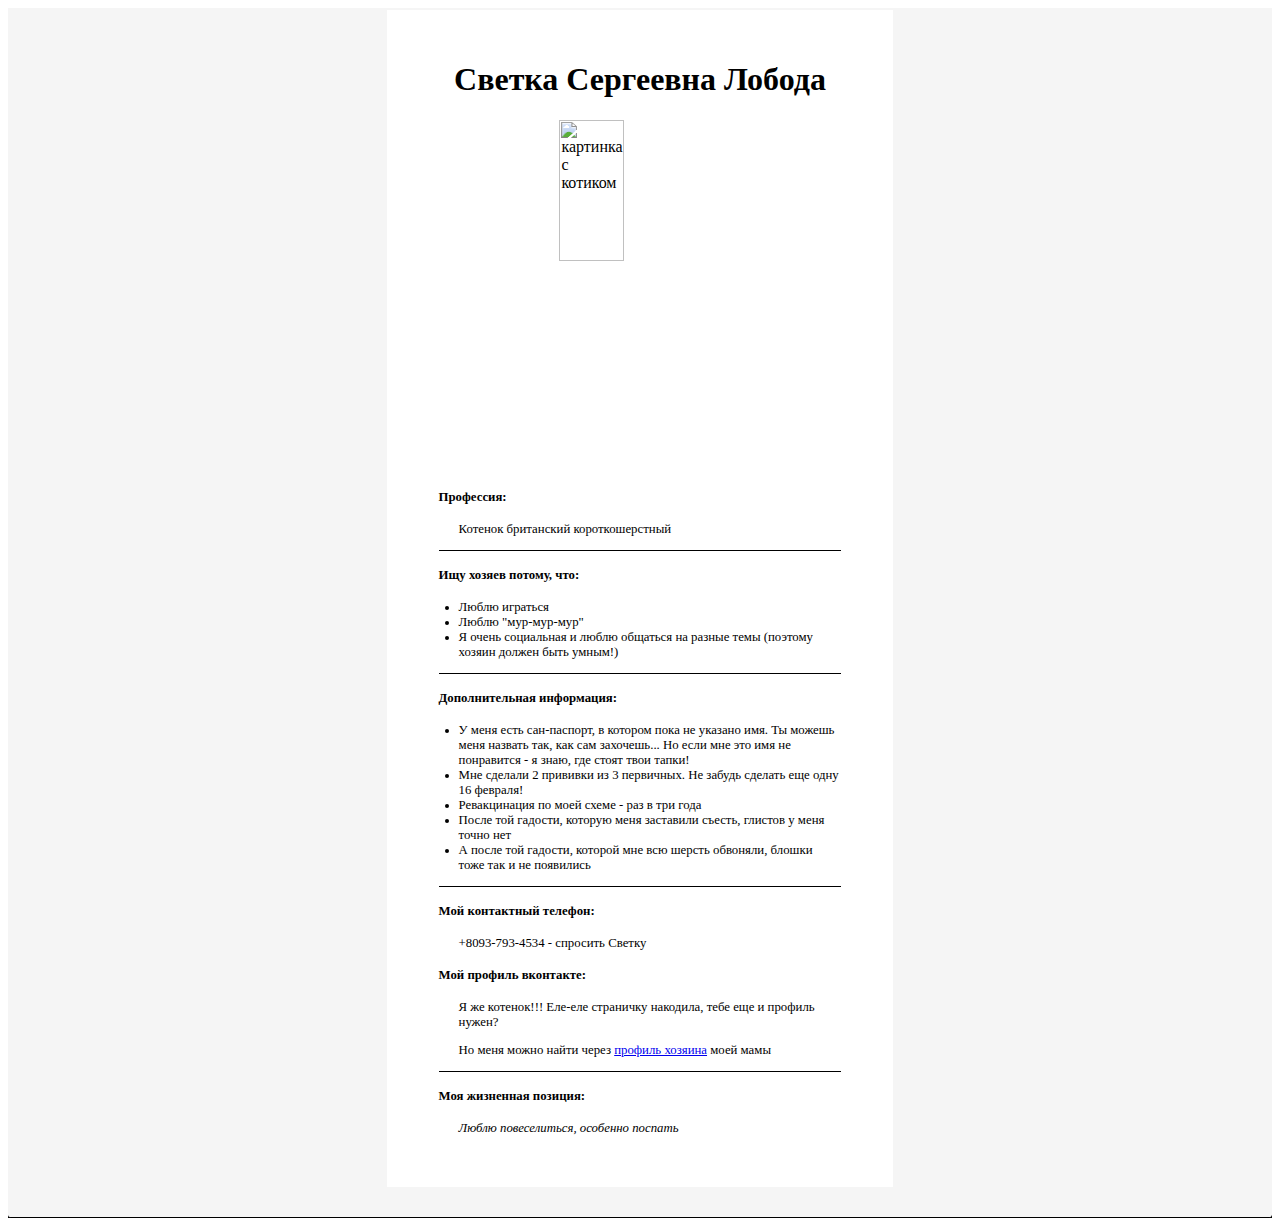
==== hw1/hw_1.html @ 826d2798 "hw1 compleated" ====
<!DOCUMENT html>
<html lang="en">
	<head>
		<meta charset="UTF-8">
		<title>Светка</title>
		<link rel="stylesheet" href="css/style.css">
		<link rel="shortcut icon" href="pict/favicon.ico" type="image/x-icon">
	</head>
	<body>
		<div class="Dblack">
			<div class="Dbackdrop">
				<div class="Dapron">
					<div class="Dmain">
						<div class="Dheader">
							<h1>Светка Сергеевна Лобода</h1>
							<img src="pict/svetka1.jpg" title="Светка" alt="картинка с котиком">
							<h4>Профессия:</h4>
							<p>Котенок британский короткошерстный</p>
						</div>
						<div class="Dabout">
							<h4>Ищу хозяев потому, что:</h4>
							<ul>
								<li>Люблю играться</li>
								<li>Люблю "мур-мур-мур"</li>
								<li>Я очень социальная и люблю общаться на разные темы (поэтому хозяин должен быть умным!)</li>
							</ul>
						</div>
						<div class="Dabout">
							<h4>Дополнительная информация:</h4>
							<ul>
								<li>У меня есть сан-паспорт, в котором пока не указано имя. Ты можешь меня назвать так, как сам захочешь... Но если мне это имя не понравится - я знаю, где стоят твои тапки!</li>
								<li>Мне сделали 2 прививки из 3 первичных. Не забудь сделать еще одну 16 февраля!</li>
								<li>Ревакцинация по моей схеме - раз в три года</li>
								<li>После той гадости, которую меня заставили съесть, глистов у меня точно нет</li>
								<li>А после той гадости, которой мне всю шерсть обвоняли, блошки тоже так и не появились</li>
							</ul>
						</div>
						<div class="Dcontacts">
							<h4>Мой контактный телефон:</h4>
							<p>+8093-793-4534 - спросить Светку</p>
							<p></p>
							<h4>Мой профиль вконтакте:</h4>
							<p>Я же котенок!!! Еле-еле страничку накодила, тебе еще и профиль нужен?</p>
							<p>Но меня можно найти через 
								<a href="http://vk.com/pro100som" target="_blank">профиль хозяина</a> моей мамы
							</p>
						</div>
						<div class="Dlifestyle">
							<h4>Моя жизненная позиция:</h4>
							<p><i>Люблю повеселиться, особенно поспать</i></p>
						</div>
					</div>
				</div>
			</div>
		</div>
	</body>
</html>
---- hw1/css/style.css ----
/*div style*/
.Dblack{
	background-color: black;
}
.Dbackdrop{
	background-color: whitesmoke;
	margin-bottom: 10px;
	border-bottom: 1px solid black;
	border-radius:0 0 3px 3px;
	border-top: 1px solid whitesmoke;
}
.Dapron{
	background-color: white;
	margin: 1px 30% 30px 30%;
	border: 1px white ridge;
}
.Dmain{
	margin: 10% 10% 10% 10%;
}
.Dheader{
	border-bottom: 1px solid black;
}
.Dabout{
	border-bottom: 1px solid black;
	
}
.Dcontacts{
	border-bottom: 1px solid black;
	
}
.Dlifestyle{
	
}

/*par style*/
p{
	font-size:1vw;
	margin-left:20px;
}

/*headers style*/
h1{
	font-size:2.5vw;
	text-align: center;
}
h4{
	font-size:1vw;
}

/*pict style*/
img{
	width:40%;
	margin-left:30%;
	margin-right:30%;
}

/*list style*/
ul{
	font-size:1vw;
	margin-left:-20px;
}
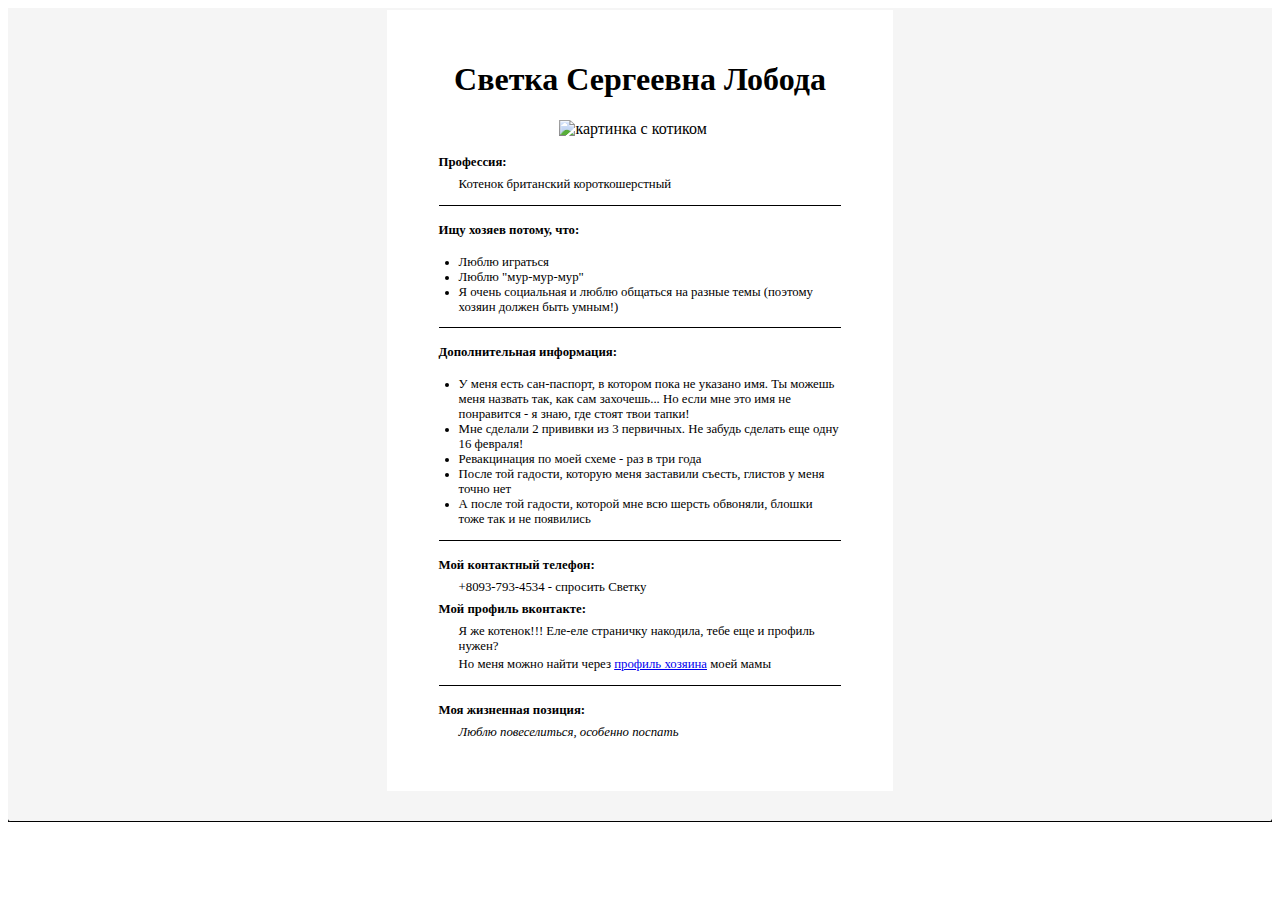
==== commit 875d67d6: "hw1 compleated" ====
--- a/hw1/hw_1.html
+++ b/hw1/hw_1.html
@@ -1,4 +1,4 @@
-<!DOCUMENT html>
+<!DOCTYPE html>
 <html lang="en">
 	<head>
 		<meta charset="UTF-8">
--- a/hw1/css/style.css
+++ b/hw1/css/style.css
@@ -36,6 +36,7 @@
 p{
 	font-size:1vw;
 	margin-left:20px;
+	margin-top:-10px;
 }
 
 /*headers style*/
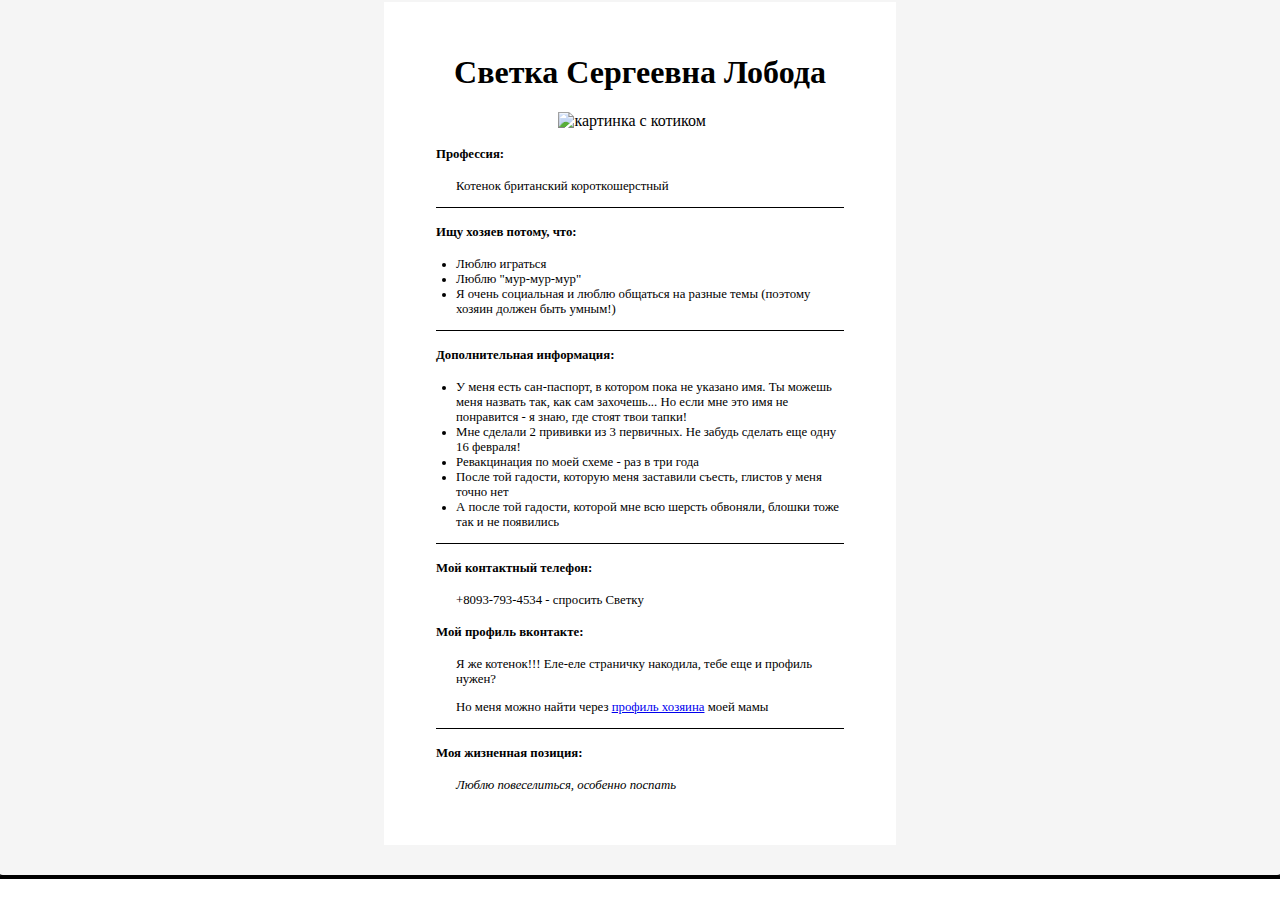
==== commit 4fa63359: "hw1 compleated" ====
--- a/hw1/hw_1.html
+++ b/hw1/hw_1.html
@@ -1,4 +1,4 @@
-<!DOCTYPE html>
+﻿<!DOCTYPE html>
 <html lang="en">
 	<head>
 		<meta charset="UTF-8">
@@ -11,21 +11,21 @@
 			<div class="Dbackdrop">
 				<div class="Dapron">
 					<div class="Dmain">
-						<div class="Dheader">
+						<article>
 							<h1>Светка Сергеевна Лобода</h1>
 							<img src="pict/svetka1.jpg" title="Светка" alt="картинка с котиком">
 							<h4>Профессия:</h4>
 							<p>Котенок британский короткошерстный</p>
-						</div>
-						<div class="Dabout">
+						</article>
+						<article>
 							<h4>Ищу хозяев потому, что:</h4>
 							<ul>
 								<li>Люблю играться</li>
 								<li>Люблю "мур-мур-мур"</li>
 								<li>Я очень социальная и люблю общаться на разные темы (поэтому хозяин должен быть умным!)</li>
 							</ul>
-						</div>
-						<div class="Dabout">
+						</article>
+						<article>
 							<h4>Дополнительная информация:</h4>
 							<ul>
 								<li>У меня есть сан-паспорт, в котором пока не указано имя. Ты можешь меня назвать так, как сам захочешь... Но если мне это имя не понравится - я знаю, где стоят твои тапки!</li>
@@ -34,8 +34,8 @@
 								<li>После той гадости, которую меня заставили съесть, глистов у меня точно нет</li>
 								<li>А после той гадости, которой мне всю шерсть обвоняли, блошки тоже так и не появились</li>
 							</ul>
-						</div>
-						<div class="Dcontacts">
+						</article>
+						<article>
 							<h4>Мой контактный телефон:</h4>
 							<p>+8093-793-4534 - спросить Светку</p>
 							<p></p>
@@ -44,11 +44,11 @@
 							<p>Но меня можно найти через 
 								<a href="http://vk.com/pro100som" target="_blank">профиль хозяина</a> моей мамы
 							</p>
-						</div>
-						<div class="Dlifestyle">
+						</article>
+						<footer>
 							<h4>Моя жизненная позиция:</h4>
 							<p><i>Люблю повеселиться, особенно поспать</i></p>
-						</div>
+						</footer>
 					</div>
 				</div>
 			</div>
--- a/hw1/css/style.css
+++ b/hw1/css/style.css
@@ -1,12 +1,16 @@
+/*body style*/
+body{
+	margin:0;
+}
+
 /*div style*/
 .Dblack{
 	background-color: black;
 }
 .Dbackdrop{
 	background-color: whitesmoke;
-	margin-bottom: 10px;
-	border-bottom: 1px solid black;
-	border-radius:0 0 3px 3px;
+	border-bottom: 4px solid black;
+	border-radius:0 0 5px 5px;
 	border-top: 1px solid whitesmoke;
 }
 .Dapron{
@@ -17,18 +21,11 @@
 .Dmain{
 	margin: 10% 10% 10% 10%;
 }
-.Dheader{
-	border-bottom: 1px solid black;
-}
-.Dabout{
+article{
 	border-bottom: 1px solid black;
 	
 }
-.Dcontacts{
-	border-bottom: 1px solid black;
-	
-}
-.Dlifestyle{
+footer{
 	
 }
 
@@ -36,7 +33,6 @@
 p{
 	font-size:1vw;
 	margin-left:20px;
-	margin-top:-10px;
 }
 
 /*headers style*/
